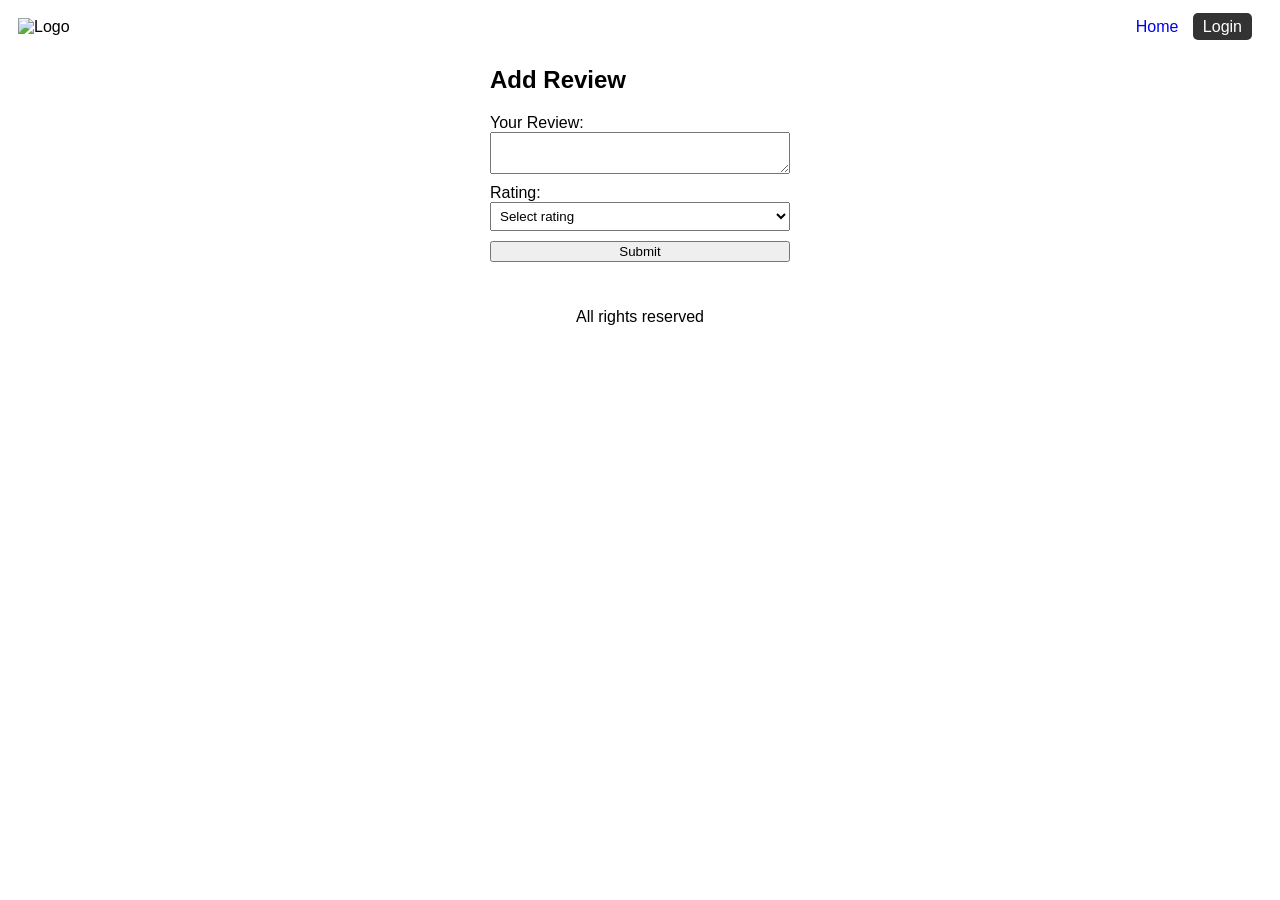
==== part4/Front-part/add_review.html @ f442e5f3 "Create files + models" ====
<!DOCTYPE html>
<html lang="en">
<head>
    <meta charset="UTF-8">
    <meta name="viewport" content="width=device-width, initial-scale=1.0">
    <title>Add Review</title>
    <link rel="stylesheet" href="styles.css">
</head>
<body>

<header>
    <img src="images/logo.png" class="logo" alt="Logo">
    <nav>
        <a href="index.html">Home</a>
        <a href="login.html" class="login-button">Login</a>
    </nav>
</header>

<main>

<form class="form add-review">
    <h2>Add Review</h2>

    <label for="review">Your Review:</label>
    <textarea id="review" required></textarea>

    <label for="rating">Rating:</label>
    <select id="rating" required>
        <option value="">Select rating</option>
        <option value="1">1</option>
        <option value="2">2</option>
        <option value="3">3</option>
        <option value="4">4</option>
        <option value="5">5</option>
    </select>

    <button type="submit">Submit</button>
</form>

</main>

<footer>
    <p>All rights reserved</p>
</footer>

</body>
</html>
---- part4/Front-part/styles.css ----
body {
    font-family: Arial, sans-serif;
}

header {
    display: flex;
    justify-content: space-between;
    padding: 10px;
}

.logo {
    width: 100px;
}

nav a {
    margin-right: 10px;
    text-decoration: none;
}

.login-button {
    padding: 5px 10px;
    background-color: #333;
    color: white;
    border-radius: 5px;
}

.place-card, .review-card {
    margin: 20px;
    padding: 10px;
    border: 1px solid #ddd;
    border-radius: 10px;
}

.details-button {
    background-color: rgb(255, 200, 0);
    color: black;
    padding: 8px;
    text-decoration: none;
    border-radius: 5px;
}

.form {
    display: flex;
    flex-direction: column;
    width: 300px;
    margin: auto;
}

input, textarea, select {
    margin-bottom: 10px;
    padding: 5px;
}

footer {
    text-align: center;
    margin-top: 20px;
    padding: 10px;
}
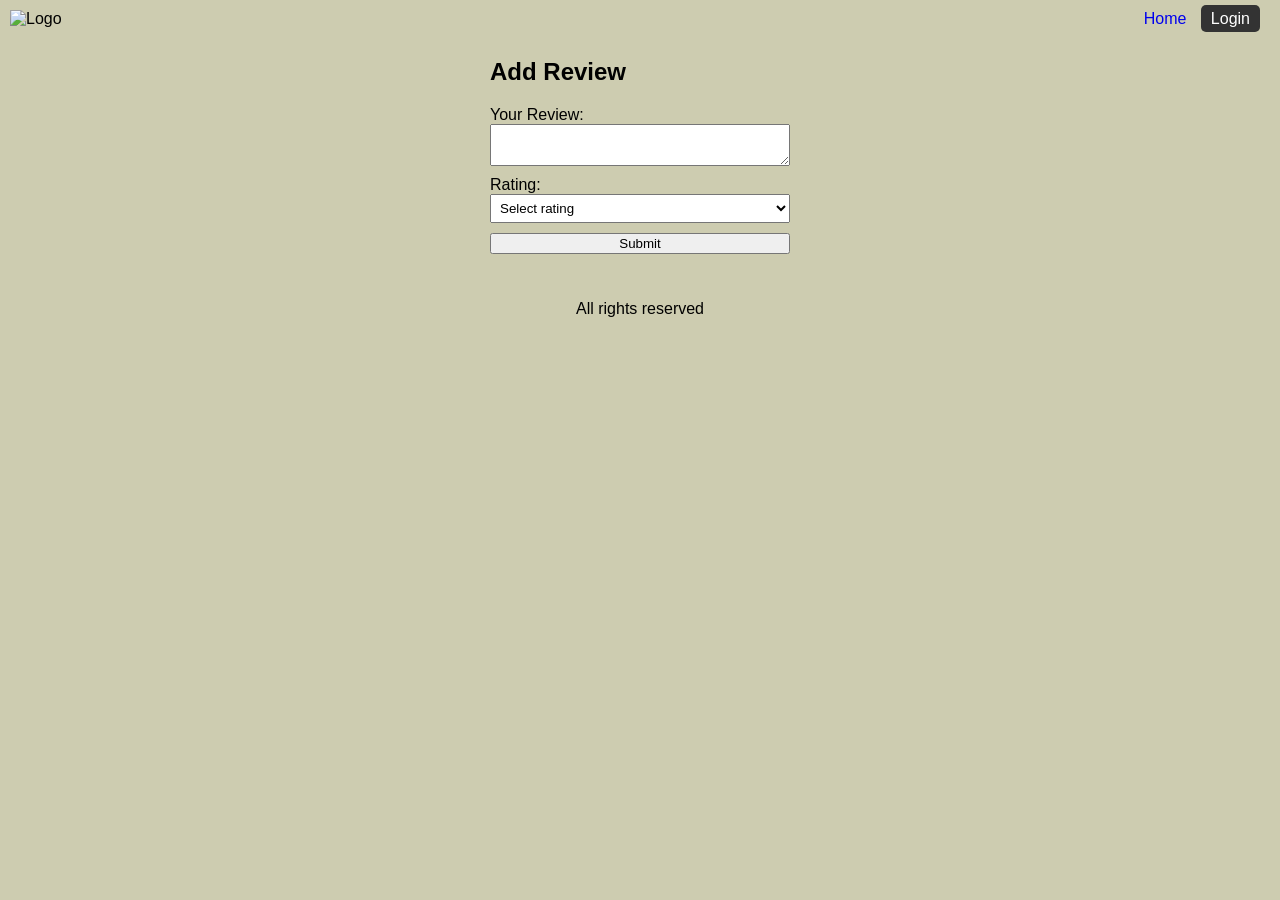
==== commit 44f72996: "Addcssstyle" ====
--- a/part4/Front-part/add_review.html
+++ b/part4/Front-part/add_review.html
@@ -1,5 +1,6 @@
 <!DOCTYPE html>
 <html lang="en">
+<meta charset="UTF-8">
 <head>
     <meta charset="UTF-8">
     <meta name="viewport" content="width=device-width, initial-scale=1.0">
--- a/part4/Front-part/styles.css
+++ b/part4/Front-part/styles.css
@@ -1,7 +1,15 @@
-body {
-    font-family: Arial, sans-serif;
+html, body {
+	font-family: Arial, sans-serif;
+	background-color: #cdccb0;
+    margin: 0;
+    padding: 0;
+    width: 100%;
+    overflow-x: hidden;
 }
 
+* {
+    box-sizing: border-box;
+}
 header {
     display: flex;
     justify-content: space-between;
@@ -52,7 +60,62 @@
 }
 
 footer {
+	display: flex;
+    justify-content: center;
+    align-items: center;
     text-align: center;
     margin-top: 20px;
     padding: 10px;
 }
+
+.place-card {
+    display: flex;
+	flex-direction: row;
+    justify-content: space-between;
+    align-items: center;
+    height: 100%;
+}
+
+.images-container {
+    display: flex;
+    gap: 5px;
+    justify-content: flex-start;
+    width: fit-content;
+}
+
+.images-container img {
+    width: 120px;
+    margin: 0;
+}
+
+.place-image {
+    width: 150px;
+    height: 100px;
+    object-fit: cover;
+    border-radius: 10px;
+}
+
+#places-container {
+    display: grid;
+    grid-template-columns: repeat(auto-fill, minmax(350px, 1fr));
+    gap: 30px;
+}
+
+h3 {
+  width: 230px;
+}
+
+p {
+	width: 150px-300px;
+}
+
+.place-details .images-container {
+    display: flex;
+    gap: 10px;
+}
+
+.place-details .images-container img {
+    width: 50px;
+    height: 100px;
+    border-radius: 10px;
+}
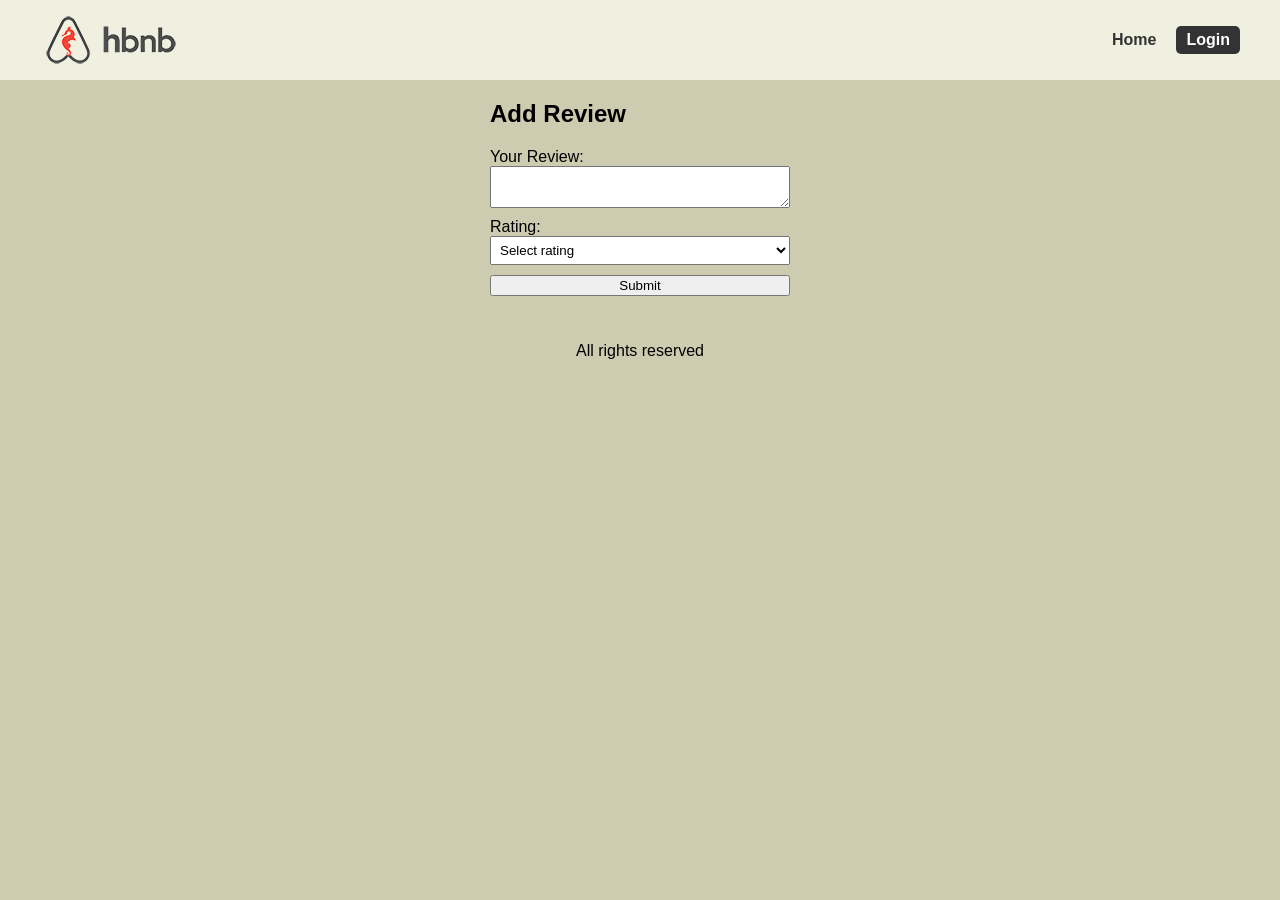
==== commit 4fc3327e: "AddCSSstyle le+pricefiltermodif" ====
--- a/part4/Front-part/add_review.html
+++ b/part4/Front-part/add_review.html
@@ -1,48 +1,50 @@
 <!DOCTYPE html>
 <html lang="en">
-<meta charset="UTF-8">
+
 <head>
-    <meta charset="UTF-8">
-    <meta name="viewport" content="width=device-width, initial-scale=1.0">
-    <title>Add Review</title>
-    <link rel="stylesheet" href="styles.css">
+  <meta charset="UTF-8">
+  <meta name="viewport" content="width=device-width, initial-scale=1.0">
+  <title>Add Review</title>
+  <link rel="stylesheet" href="styles.css">
 </head>
+
 <body>
 
-<header>
-    <img src="images/logo.png" class="logo" alt="Logo">
+  <header>
+    <img src="../images/logo.png" class="logo" alt="Logo">
     <nav>
-        <a href="index.html">Home</a>
-        <a href="login.html" class="login-button">Login</a>
+      <a href="index.html">Home</a>
+      <a href="login.html" class="login-button">Login</a>
     </nav>
-</header>
+  </header>
 
-<main>
+  <main>
 
-<form class="form add-review">
-    <h2>Add Review</h2>
+    <form class="form add-review">
+      <h2>Add Review</h2>
 
-    <label for="review">Your Review:</label>
-    <textarea id="review" required></textarea>
+      <label for="review">Your Review:</label>
+      <textarea id="review" required></textarea>
 
-    <label for="rating">Rating:</label>
-    <select id="rating" required>
+      <label for="rating">Rating:</label>
+      <select id="rating" required>
         <option value="">Select rating</option>
         <option value="1">1</option>
         <option value="2">2</option>
         <option value="3">3</option>
         <option value="4">4</option>
         <option value="5">5</option>
-    </select>
+      </select>
 
-    <button type="submit">Submit</button>
-</form>
+      <button type="submit">Submit</button>
+    </form>
 
-</main>
+  </main>
 
-<footer>
+  <footer>
     <p>All rights reserved</p>
-</footer>
+  </footer>
+  <script src="scripts.js"></script>
+</body>
 
-</body>
 </html>
--- a/part4/Front-part/styles.css
+++ b/part4/Front-part/styles.css
@@ -10,19 +10,30 @@
 * {
     box-sizing: border-box;
 }
+
 header {
     display: flex;
     justify-content: space-between;
-    padding: 10px;
+    align-items: center;
+    padding: 10px 40px;
+    background-color: #f0f0e0;
 }
 
-.logo {
-    width: 100px;
+.logo img {
+    width: 40px;
+    display: block;
+}
+
+nav {
+    display: flex;
+    align-items: center;
+    gap: 20px;
 }
 
 nav a {
-    margin-right: 10px;
     text-decoration: none;
+    color: #333;
+    font-weight: bold;
 }
 
 .login-button {
